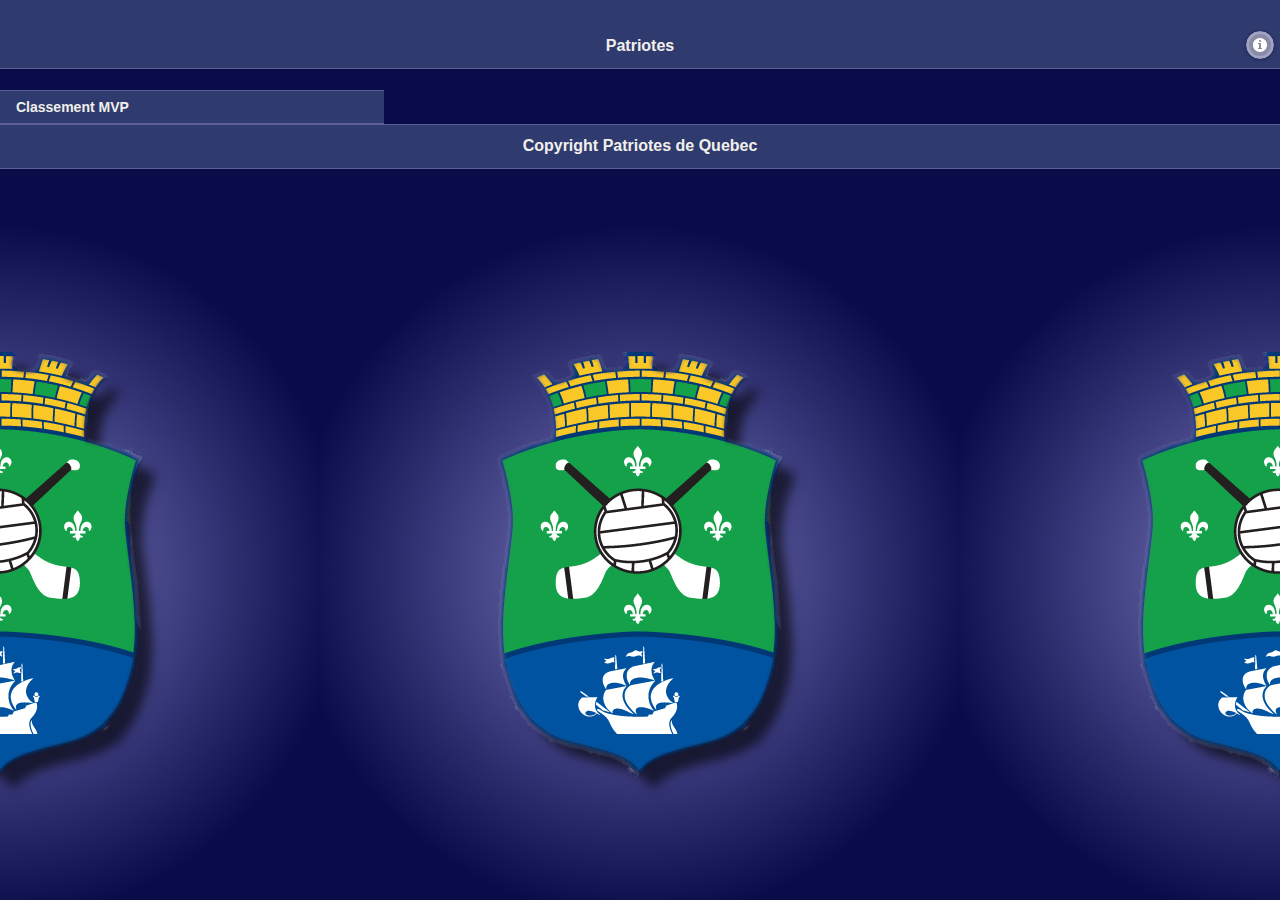
==== www/index.html @ f7f20c1a "ReStart when backing to loader page" ====
<!DOCTYPE html>
<!--
    Copyright (c) 2012-2014 Adobe Systems Incorporated. All rights reserved.

    Licensed to the Apache Software Foundation (ASF) under one
    or more contributor license agreements.  See the NOTICE file
    distributed with this work for additional information
    regarding copyright ownership.  The ASF licenses this file
    to you under the Apache License, Version 2.0 (the
    "License"); you may not use this file except in compliance
    with the License.  You may obtain a copy of the License at

    http://www.apache.org/licenses/LICENSE-2.0

    Unless required by applicable law or agreed to in writing,
    software distributed under the License is distributed on an
    "AS IS" BASIS, WITHOUT WARRANTIES OR CONDITIONS OF ANY
     KIND, either express or implied.  See the License for the
    specific language governing permissions and limitations
    under the License.
-->
<html>
    <head>
        <meta charset="utf-8" />
        <meta name="format-detection" content="telephone=no" />
        <meta name="msapplication-tap-highlight" content="no" />
        <!-- WARNING: for iOS 7, remove the width=device-width and height=device-height attributes. See https://issues.apache.org/jira/browse/CB-4323 -->
        <meta name="viewport" content="user-scalable=no, initial-scale=1, maximum-scale=1, minimum-scale=1, width=device-width, height=device-height" />

      <title>Patriotes de Quebec</title>
        
 <link rel="stylesheet" href="css/themes/PatriotesII.css" />
   <link rel="stylesheet" href="css/themes/jquery.mobile.icons.min.css" />
   <link rel="stylesheet" href="external/JQ/JQM/jquery.mobile.structure-1.4.5.min.css" /> 
   <link rel="stylesheet" type="text/css" href="css/index.css">
    <link rel="stylesheet" type="text/css" href="css/classement.css">

	<script src="external/JQ/jquery-1.11.3.min.js"></script>
	<script src="external/JQ/JQM/jquery.mobile-1.4.5.min.js"></script>

	

	</head>
    
<body>




<!--
<div data-role="page" id="welcome" data-theme="c">
  
  <div data-role="content" class="app">
            <h1 class="welcometitle">Patriotes</h1>
            <div id="deviceready" class="blink">
                <p class="event listening">Chargement</p>
                <p class="event updaterequiered">Mise à jour requise</p>
            </div>
    </div>
  
</div>

-->



<div data-role="page" id="home" data-theme="c">

    <div data-theme="c" data-role="header" data-position="fixed" style="padding-top:25px">
                          
		 <h1>Patriotes</h1>
		<a href="#popupExplain" data-rel="popup" data-role="button" data-icon="info" data-iconpos="notext"  data-theme="c" class="ui-btn-right" style="margin-top:25px" ></a>  	 
		 	
            <div data-role="popup" data-position-to="window" data-shadow="true" data-overlay-theme="a" id="popupExplain">
						<p>Le classement MVP est basé sur les présences aux pratiques et les participations aux matchs et aux tournois tout au long de la saison.<p>
						<p>Les indicateurs <img src="img/rank_up.png"/> et <img src="img/rank_down.png"/> montre le sens de la progression au classement du joueur depuis le dernier match ou la dernière pratique. Le chiffre qui suit, est le nombre de rangs gagnés ou perdus dans le classement. </p>
			</div>    
                          	
	</div>        
  

    <div data-role="content">
    

		<div class="list-wrapper">
 
				<ul data-role="listview" data-theme="c" data-divider-theme="c" id="whatsnext">
				</ul>
  
				<br/>

				<ul data-role="listview" data-divider-theme="c" id="joueur-list" data-count-theme="c">
				   <li data-role="list-divider" >
				   Classement MVP
				   </li> 
				</ul>
		</div>
     
        <div class="dtlstabletpanel" >
         	<div class="dtls-wrapper">
        		
        		<ul data-role="listview"  id="tabletpanel" data-theme="c" class="dtlstablet-lst" data-inset="true">
            	</ul>
       		 
       		 </div>
        
    	</div>
    </div>
    
    
    <div data-theme="c" data-role="footer">
        <h1 id="foot">Copyright Patriotes de Quebec</h1>
    </div>     
    
             
</div>







<div data-role="page" id="headline">
        
    <div data-theme="c" data-role="header" data-position="fixed" style="padding-top:25px">
                          
		 <h1>Patriotes</h1>
		<a href="#home" data-role="button" data-icon="back" data-iconpos="notext" data-theme="c" data-transition="slide" data-direction="reverse" style="margin-top:25px" ></a>  	 
                    
       
    </div>        
    <div data-role="content">
        <ul data-role="listview"  id="joueur-data" data-theme="c">
            
        </ul>
    </div>
</div> 







<div data-role="page" id="event"  data-theme="c">
       
    <div data-theme="c" data-role="header" data-position="fixed" style="padding-top:25px">
                          
		 <h1>Patriotes</h1>
		<a href="#home" data-role="button" data-icon="back" data-iconpos="notext" data-theme="c" data-transition="slide" data-direction="reverse" style="margin-top:25px" ></a>  	 
                
    </div>        
    <div data-role="content">
        <ul data-role="listview"  id="event-data" data-theme="c">
            
        </ul>
        
        <ul data-role="listview"  id="event-players" data-theme="c">
           
        </ul>
    </div>
</div>   


					

        
        <script type="text/javascript" src="cordova.js"></script>
        <script src="js/classement.js" type="text/javascript"></script>
        <script type="text/javascript" src="js/index.js"></script>
		<script type="text/javascript">
            app.initialize();
        </script>
    </body>
</html>
---- www/css/themes/PatriotesII.css ----
/*!
* jQuery Mobile 1.4.5
* Git HEAD hash: 68e55e78b292634d3991c795f06f5e37a512decc <> Date: Fri Oct 31 2014 17:33:30 UTC
* http://jquerymobile.com
*
* Copyright 2010, 2014 jQuery Foundation, Inc. and othercontributors
* Released under the MIT license.
* http://jquery.org/license
*
*/


/* Globals */
/* Font
-----------------------------------------------------------------------------------------------------------*/
html {
	font-size: 100%;
}
body,
input,
select,
textarea,
button,
.ui-btn {
	font-size: 1em;
	line-height: 1.3;
	   font-family: sans-serif /*{global-font-family}*/;
}
legend,
.ui-input-text input,
.ui-input-search input {
	color: inherit;
	text-shadow: inherit;
}
/* Form labels (overrides font-weight bold in bars, and mini font-size) */
.ui-mobile label,
div.ui-controlgroup-label {
	font-weight: normal;
	font-size: 16px;
}
/* Separators
-----------------------------------------------------------------------------------------------------------*/
/* Field contain separator (< 28em) */
.ui-field-contain {
	border-bottom-color: #828282;
	border-bottom-color: rgba(0,0,0,.15);
	border-bottom-width: 1px;
	border-bottom-style: solid;
}
/* Table opt-in classes: strokes between each row, and alternating row stripes */
/* Classes table-stroke and table-stripe are deprecated in 1.4. */
.table-stroke thead th,
.table-stripe thead th,
.table-stripe tbody tr:last-child {
	border-bottom: 1px solid #d6d6d6; /* non-RGBA fallback */
	border-bottom: 1px solid rgba(0,0,0,.1);
}
.table-stroke tbody th,
.table-stroke tbody td {
	border-bottom: 1px solid #e6e6e6; /* non-RGBA fallback  */
	border-bottom: 1px solid rgba(0,0,0,.05);
}
.table-stripe.table-stroke tbody tr:last-child th,
.table-stripe.table-stroke tbody tr:last-child td {
	border-bottom: 0;
}
.table-stripe tbody tr:nth-child(odd) td,
.table-stripe tbody tr:nth-child(odd) th {
	background-color: #eeeeee; /* non-RGBA fallback  */
	background-color: rgba(0,0,0,.04);
}
/* Buttons
-----------------------------------------------------------------------------------------------------------*/
.ui-btn,
label.ui-btn {
	font-weight: bold;
	border-width: 1px;
	border-style: solid;
}
.ui-btn {
	text-decoration: none !important;
}
.ui-btn-active {
	cursor: pointer;
}
/* Corner rounding
-----------------------------------------------------------------------------------------------------------*/
/* Class ui-btn-corner-all deprecated in 1.4 */
.ui-corner-all {
	-webkit-border-radius: .6em /*{global-radii-blocks}*/;
	border-radius: .6em /*{global-radii-blocks}*/;
}
/* Buttons */
.ui-btn-corner-all,
.ui-btn.ui-corner-all,
/* Slider track */
.ui-slider-track.ui-corner-all,
/* Flipswitch */
.ui-flipswitch.ui-corner-all,
/* Count bubble */
.ui-li-count {
	-webkit-border-radius: 1.9em /*{global-radii-buttons}*/;
	border-radius: 1.9em /*{global-radii-buttons}*/;
}
/* Icon-only buttons */
.ui-btn-icon-notext.ui-btn-corner-all,
.ui-btn-icon-notext.ui-corner-all {
	-webkit-border-radius: 1em;
	border-radius: 1em;
}
/* Radius clip workaround for cleaning up corner trapping */
.ui-btn-corner-all,
.ui-corner-all {
	-webkit-background-clip: padding;
	background-clip: padding-box;
}
/* Popup arrow */
.ui-popup.ui-corner-all > .ui-popup-arrow-guide {
	left: .6em /*{global-radii-blocks}*/;
	right: .6em /*{global-radii-blocks}*/;
	top: .6em /*{global-radii-blocks}*/;
	bottom: .6em /*{global-radii-blocks}*/;
}
/* Shadow
-----------------------------------------------------------------------------------------------------------*/
.ui-shadow {
	-webkit-box-shadow: 0 1px 3px /*{global-box-shadow-size}*/ rgba(0,0,0,.2) /*{global-box-shadow-color}*/;
	-moz-box-shadow: 0 1px 3px /*{global-box-shadow-size}*/ rgba(0,0,0,.2) /*{global-box-shadow-color}*/;
	box-shadow: 0 1px 3px /*{global-box-shadow-size}*/ rgba(0,0,0,.2) /*{global-box-shadow-color}*/;
}
.ui-shadow-inset {
	-webkit-box-shadow: inset 0 1px 3px /*{global-box-shadow-size}*/ rgba(0,0,0,.2) /*{global-box-shadow-color}*/;
	-moz-box-shadow: inset 0 1px 3px /*{global-box-shadow-size}*/ rgba(0,0,0,.2) /*{global-box-shadow-color}*/;
	box-shadow: inset 0 1px 3px /*{global-box-shadow-size}*/ rgba(0,0,0,.2) /*{global-box-shadow-color}*/;
}
.ui-overlay-shadow {
	-webkit-box-shadow: 0 0 12px 		rgba(0,0,0,.6);
	-moz-box-shadow: 0 0 12px 			rgba(0,0,0,.6);
	box-shadow: 0 0 12px 				rgba(0,0,0,.6);
}
/* Icons
-----------------------------------------------------------------------------------------------------------*/
.ui-btn-icon-left:after,
.ui-btn-icon-right:after,
.ui-btn-icon-top:after,
.ui-btn-icon-bottom:after,
.ui-btn-icon-notext:after {
	background-color: #000000 /*{global-icon-color}*/;
	background-color: rgba(0,0,0,0.15) /*{global-icon-disc}*/;
	background-position: center center;
	background-repeat: no-repeat;
	-webkit-border-radius: 1em;
	border-radius: 1em;
}
/* Alt icons */
.ui-alt-icon.ui-btn:after,
.ui-alt-icon .ui-btn:after,
html .ui-alt-icon.ui-checkbox-off:after,
html .ui-alt-icon.ui-radio-off:after,
html .ui-alt-icon .ui-checkbox-off:after,
html .ui-alt-icon .ui-radio-off:after {
	background-color: #000000 /*{global-icon-color}*/;
	background-color: rgba(0,0,0,0.15) /*{global-icon-disc}*/;
}
/* No disc */
.ui-nodisc-icon.ui-btn:after,
.ui-nodisc-icon .ui-btn:after {
	background-color: transparent;
}
/* Icon shadow */
.ui-shadow-icon.ui-btn:after,
.ui-shadow-icon .ui-btn:after {
	-webkit-box-shadow: 0 1px 0 rgba(255,255,255,.4) /*{global-icon-shadow}*/;
	-moz-box-shadow: 0 1px 0 rgba(255,255,255,.4) /*{global-icon-shadow}*/;
	box-shadow: 0 1px 0 rgba(255,255,255,.4) /*{global-icon-shadow}*/;
}
/* Checkbox and radio */
.ui-btn.ui-checkbox-off:after,
.ui-btn.ui-checkbox-on:after,
.ui-btn.ui-radio-off:after,
.ui-btn.ui-radio-on:after {
	display: block;
	width: 18px;
	height: 18px;
	margin: -9px 2px 0 2px;
}
.ui-checkbox-off:after,
.ui-btn.ui-radio-off:after {
	filter: Alpha(Opacity=30);
	opacity: .3;
}
.ui-btn.ui-checkbox-off:after,
.ui-btn.ui-checkbox-on:after {
	-webkit-border-radius: .1875em;
	border-radius: .1875em;
}
.ui-btn.ui-checkbox-off:after {
	background-color: #666;
	background-color: rgba(0,0,0,.3);
}
.ui-radio .ui-btn.ui-radio-on:after {
	background-image: none;
	background-color: #fff;
	width: 8px;
	height: 8px;
	border-width: 5px;
	border-style: solid; 
}
.ui-alt-icon.ui-btn.ui-radio-on:after,
.ui-alt-icon .ui-btn.ui-radio-on:after {
	background-color: #000;
}
/* Loader */
.ui-icon-loading {
	background: url("images/ajax-loader.gif");
	background-size: 2.875em 2.875em;
}
/* Swatches */
/* A
-----------------------------------------------------------------------------------------------------------*/
/* Bar: Toolbars, dividers, slider track */
.ui-bar-a,
.ui-page-theme-a .ui-bar-inherit,
html .ui-bar-a .ui-bar-inherit,
html .ui-body-a .ui-bar-inherit,
html body .ui-group-theme-a .ui-bar-inherit {
	background-color: #0a0b49 /*{a-bar-background-color}*/;
	border-color: #7979bf /*{a-bar-border}*/;
	color: #ffffff /*{a-bar-color}*/;
	text-shadow: 0 /*{a-bar-shadow-x}*/ 0px /*{a-bar-shadow-y}*/ 0 /*{a-bar-shadow-radius}*/ #444444 /*{a-bar-shadow-color}*/;
	font-weight: bold;
}
.ui-bar-a {
	border-width: 1px;
	border-style: solid;
}
/* Page and overlay */
.ui-overlay-a,
.ui-page-theme-a,
.ui-page-theme-a .ui-panel-wrapper {
	background-color: #e9e9e9 /*{a-page-background-color}*/;
	border-color: #dddddd /*{a-page-border}*/;
	color: #ffffff /*{a-page-color}*/;
	text-shadow: 0 /*{a-page-shadow-x}*/ 1px /*{a-page-shadow-y}*/ 0 /*{a-page-shadow-radius}*/ #444444 /*{a-page-shadow-color}*/;
}
/* Body: Read-only lists, text inputs, collapsible content */
.ui-body-a,
.ui-page-theme-a .ui-body-inherit,
html .ui-bar-a .ui-body-inherit,
html .ui-body-a .ui-body-inherit,
html body .ui-group-theme-a .ui-body-inherit,
html .ui-panel-page-container-a {
	background-color: #ffffff /*{a-body-background-color}*/;
	border-color: #dddddd /*{a-body-border}*/;
	color: #333333 /*{a-body-color}*/;
	text-shadow: 0 /*{a-body-shadow-x}*/ 1px /*{a-body-shadow-y}*/ 0 /*{a-body-shadow-radius}*/ #f3f3f3 /*{a-body-shadow-color}*/;
}
.ui-body-a {
	border-width: 1px;
	border-style: solid;
}
/* Links */
.ui-page-theme-a a,
html .ui-bar-a a,
html .ui-body-a a,
html body .ui-group-theme-a a {
	color: #3774f8 /*{a-link-color}*/;
	font-weight: bold;
}
.ui-page-theme-a a:visited,
html .ui-bar-a a:visited,
html .ui-body-a a:visited,
html body .ui-group-theme-a a:visited {
    color: #234ba1 /*{a-link-visited}*/;
}
.ui-page-theme-a a:hover,
html .ui-bar-a a:hover,
html .ui-body-a a:hover,
html body .ui-group-theme-a a:hover {
	color: #3f85FF /*{a-link-hover}*/;
}
.ui-page-theme-a a:active,
html .ui-bar-a a:active,
html .ui-body-a a:active,
html body .ui-group-theme-a a:active {
	color: #3774f8 /*{a-link-active}*/;
}
/* Button up */
.ui-page-theme-a .ui-btn,
html .ui-bar-a .ui-btn,
html .ui-body-a .ui-btn,
html body .ui-group-theme-a .ui-btn,
html head + body .ui-btn.ui-btn-a,
/* Button visited */
.ui-page-theme-a .ui-btn:visited,
html .ui-bar-a .ui-btn:visited,
html .ui-body-a .ui-btn:visited,
html body .ui-group-theme-a .ui-btn:visited,
html head + body .ui-btn.ui-btn-a:visited {
	background-color: #f6f6f6 /*{a-bup-background-color}*/;
	border-color: #dddddd /*{a-bup-border}*/;
	color: #333333 /*{a-bup-color}*/;
	text-shadow: 0 /*{a-bup-shadow-x}*/ 1px /*{a-bup-shadow-y}*/ 0 /*{a-bup-shadow-radius}*/ #f3f3f3 /*{a-bup-shadow-color}*/;
}
/* Button hover */
.ui-page-theme-a .ui-btn:hover,
html .ui-bar-a .ui-btn:hover,
html .ui-body-a .ui-btn:hover,
html body .ui-group-theme-a .ui-btn:hover,
html head + body .ui-btn.ui-btn-a:hover {
	background-color: #ededed /*{a-bhover-background-color}*/;
	border-color: #dddddd /*{a-bhover-border}*/;
	color: #333333 /*{a-bhover-color}*/;
	text-shadow: 0 /*{a-bhover-shadow-x}*/ 1px /*{a-bhover-shadow-y}*/ 0 /*{a-bhover-shadow-radius}*/ #f3f3f3 /*{a-bhover-shadow-color}*/;
}
/* Button down */
.ui-page-theme-a .ui-btn:active,
html .ui-bar-a .ui-btn:active,
html .ui-body-a .ui-btn:active,
html body .ui-group-theme-a .ui-btn:active,
html head + body .ui-btn.ui-btn-a:active {
	background-color: #e8e8e8 /*{a-bdown-background-color}*/;
	border-color: #dddddd /*{a-bdown-border}*/;
	color: #333333 /*{a-bdown-color}*/;
	text-shadow: 0 /*{a-bdown-shadow-x}*/ 1px /*{a-bdown-shadow-y}*/ 0 /*{a-bdown-shadow-radius}*/ #f3f3f3 /*{a-bdown-shadow-color}*/;
}
/* Active button */
.ui-page-theme-a .ui-btn.ui-btn-active,
html .ui-bar-a .ui-btn.ui-btn-active,
html .ui-body-a .ui-btn.ui-btn-active,
html body .ui-group-theme-a .ui-btn.ui-btn-active,
html head + body .ui-btn.ui-btn-a.ui-btn-active,
/* Active checkbox icon */
.ui-page-theme-a .ui-checkbox-on:after,
html .ui-bar-a .ui-checkbox-on:after,
html .ui-body-a .ui-checkbox-on:after,
html body .ui-group-theme-a .ui-checkbox-on:after,
.ui-btn.ui-checkbox-on.ui-btn-a:after,
/* Active flipswitch background */
.ui-page-theme-a .ui-flipswitch-active,
html .ui-bar-a .ui-flipswitch-active,
html .ui-body-a .ui-flipswitch-active,
html body .ui-group-theme-a .ui-flipswitch-active,
html body .ui-flipswitch.ui-bar-a.ui-flipswitch-active,
/* Active slider track */
.ui-page-theme-a .ui-slider-track .ui-btn-active,
html .ui-bar-a .ui-slider-track .ui-btn-active,
html .ui-body-a .ui-slider-track .ui-btn-active,
html body .ui-group-theme-a .ui-slider-track .ui-btn-active,
html body div.ui-slider-track.ui-body-a .ui-btn-active {
	background-color: #009245 /*{a-active-background-color}*/;
	border-color: #54cc60 /*{a-active-border}*/;
	color: #ffffff /*{a-active-color}*/;
	text-shadow: 0 /*{a-active-shadow-x}*/ 1px /*{a-active-shadow-y}*/ 0 /*{a-active-shadow-radius}*/ #444444 /*{a-active-shadow-color}*/;
}
/* Active radio button icon */
.ui-page-theme-a .ui-radio-on:after,
html .ui-bar-a .ui-radio-on:after,
html .ui-body-a .ui-radio-on:after,
html body .ui-group-theme-a .ui-radio-on:after,
.ui-btn.ui-radio-on.ui-btn-a:after {
	border-color: #009245 /*{a-active-background-color}*/;
}
/* Focus */
.ui-page-theme-a .ui-btn:focus,
html .ui-bar-a .ui-btn:focus,
html .ui-body-a .ui-btn:focus,
html body .ui-group-theme-a .ui-btn:focus,
html head + body .ui-btn.ui-btn-a:focus,
/* Focus buttons and text inputs with div wrap */
.ui-page-theme-a .ui-focus,
html .ui-bar-a .ui-focus,
html .ui-body-a .ui-focus,
html body .ui-group-theme-a .ui-focus,
html head + body .ui-btn-a.ui-focus,
html head + body .ui-body-a.ui-focus {
	-webkit-box-shadow: 0 0 12px #009245 /*{a-active-background-color}*/;
	-moz-box-shadow: 0 0 12px #009245 /*{a-active-background-color}*/;
	box-shadow: 0 0 12px #009245 /*{a-active-background-color}*/;
}
/* B
-----------------------------------------------------------------------------------------------------------*/
/* Bar: Toolbars, dividers, slider track */
.ui-bar-b,
.ui-page-theme-b .ui-bar-inherit,
html .ui-bar-b .ui-bar-inherit,
html .ui-body-b .ui-bar-inherit,
html body .ui-group-theme-b .ui-bar-inherit {
	background-color: #dbba75 /*{b-bar-background-color}*/;
	border-color: #ba964a /*{b-bar-border}*/;
	color: #8e6a1f /*{b-bar-color}*/;
	text-shadow: 0 /*{b-bar-shadow-x}*/ 0px /*{b-bar-shadow-y}*/ 0 /*{b-bar-shadow-radius}*/ #444444 /*{b-bar-shadow-color}*/;
	font-weight: bold;
}
.ui-bar-b {
	border-width: 1px;
	border-style: solid;
}
/* Page and overlay */
.ui-overlay-b,
.ui-page-theme-b,
.ui-page-theme-b .ui-panel-wrapper {
	background-color: #e9e9e9 /*{b-page-background-color}*/;
	border-color: #dddddd /*{b-page-border}*/;
	color: #ffffff /*{b-page-color}*/;
	text-shadow: 0 /*{b-page-shadow-x}*/ 0px /*{b-page-shadow-y}*/ 0 /*{b-page-shadow-radius}*/ #444444 /*{b-page-shadow-color}*/;
}
/* Body: Read-only lists, text inputs, collapsible content */
.ui-body-b,
.ui-page-theme-b .ui-body-inherit,
html .ui-bar-b .ui-body-inherit,
html .ui-body-b .ui-body-inherit,
html body .ui-group-theme-b .ui-body-inherit,
html .ui-panel-page-container-b {
	background-color: #ffffff /*{b-body-background-color}*/;
	border-color: #dddddd /*{b-body-border}*/;
	color: #333333 /*{b-body-color}*/;
	text-shadow: 0 /*{b-body-shadow-x}*/ 0px /*{b-body-shadow-y}*/ 0 /*{b-body-shadow-radius}*/ #f3f3f3 /*{b-body-shadow-color}*/;
}
.ui-body-b {
	border-width: 1px;
	border-style: solid;
}
/* Links */
.ui-page-theme-b a,
html .ui-bar-b a,
html .ui-body-b a,
html body .ui-group-theme-b a {
	color: #3774f8 /*{b-link-color}*/;
	font-weight: bold;
}
.ui-page-theme-b a:visited,
html .ui-bar-b a:visited,
html .ui-body-b a:visited,
html body .ui-group-theme-b a:visited {
    color: #234ba1 /*{b-link-visited}*/;
}
.ui-page-theme-b a:hover,
html .ui-bar-b a:hover,
html .ui-body-b a:hover,
html body .ui-group-theme-b a:hover {
	color: #3f85FF /*{b-link-hover}*/;
}
.ui-page-theme-b a:active,
html .ui-bar-b a:active,
html .ui-body-b a:active,
html body .ui-group-theme-b a:active {
	color: #3774f8 /*{b-link-active}*/;
}
/* Button up */
.ui-page-theme-b .ui-btn,
html .ui-bar-b .ui-btn,
html .ui-body-b .ui-btn,
html body .ui-group-theme-b .ui-btn,
html head + body .ui-btn.ui-btn-b,
/* Button visited */
.ui-page-theme-b .ui-btn:visited,
html .ui-bar-b .ui-btn:visited,
html .ui-body-b .ui-btn:visited,
html body .ui-group-theme-b .ui-btn:visited,
html head + body .ui-btn.ui-btn-b:visited {
	background-color: #eedfbf /*{b-bup-background-color}*/;
	border-color: #655024 /*{b-bup-border}*/;
	color: #333333 /*{b-bup-color}*/;
	text-shadow: 0 /*{b-bup-shadow-x}*/ 0px /*{b-bup-shadow-y}*/ 0 /*{b-bup-shadow-radius}*/ #f3f3f3 /*{b-bup-shadow-color}*/;
}
/* Button hover */
.ui-page-theme-b .ui-btn:hover,
html .ui-bar-b .ui-btn:hover,
html .ui-body-b .ui-btn:hover,
html body .ui-group-theme-b .ui-btn:hover,
html head + body .ui-btn.ui-btn-b:hover {
	background-color: #c99831 /*{b-bhover-background-color}*/;
	border-color: #655024 /*{b-bhover-border}*/;
	color: #333333 /*{b-bhover-color}*/;
	text-shadow: 0 /*{b-bhover-shadow-x}*/ 0px /*{b-bhover-shadow-y}*/ 0 /*{b-bhover-shadow-radius}*/ #f3f3f3 /*{b-bhover-shadow-color}*/;
}
/* Button down */
.ui-page-theme-b .ui-btn:active,
html .ui-bar-b .ui-btn:active,
html .ui-body-b .ui-btn:active,
html body .ui-group-theme-b .ui-btn:active,
html head + body .ui-btn.ui-btn-b:active {
	background-color: #dbba75 /*{b-bdown-background-color}*/;
	border-color: #655024 /*{b-bdown-border}*/;
	color: #333333 /*{b-bdown-color}*/;
	text-shadow: 0 /*{b-bdown-shadow-x}*/ 0px /*{b-bdown-shadow-y}*/ 0 /*{b-bdown-shadow-radius}*/ #f3f3f3 /*{b-bdown-shadow-color}*/;
}
/* Active button */
.ui-page-theme-b .ui-btn.ui-btn-active,
html .ui-bar-b .ui-btn.ui-btn-active,
html .ui-body-b .ui-btn.ui-btn-active,
html body .ui-group-theme-b .ui-btn.ui-btn-active,
html head + body .ui-btn.ui-btn-b.ui-btn-active,
/* Active checkbox icon */
.ui-page-theme-b .ui-checkbox-on:after,
html .ui-bar-b .ui-checkbox-on:after,
html .ui-body-b .ui-checkbox-on:after,
html body .ui-group-theme-b .ui-checkbox-on:after,
.ui-btn.ui-checkbox-on.ui-btn-b:after,
/* Active flipswitch background */
.ui-page-theme-b .ui-flipswitch-active,
html .ui-bar-b .ui-flipswitch-active,
html .ui-body-b .ui-flipswitch-active,
html body .ui-group-theme-b .ui-flipswitch-active,
html body .ui-flipswitch.ui-bar-b.ui-flipswitch-active,
/* Active slider track */
.ui-page-theme-b .ui-slider-track .ui-btn-active,
html .ui-bar-b .ui-slider-track .ui-btn-active,
html .ui-body-b .ui-slider-track .ui-btn-active,
html body .ui-group-theme-b .ui-slider-track .ui-btn-active,
html body div.ui-slider-track.ui-body-b .ui-btn-active {
	background-color: #dbba75 /*{b-active-background-color}*/;
	border-color: #655024 /*{b-active-border}*/;
	color: #ffffff /*{b-active-color}*/;
	text-shadow: 0 /*{b-active-shadow-x}*/ 0px /*{b-active-shadow-y}*/ 0 /*{b-active-shadow-radius}*/ #444444 /*{b-active-shadow-color}*/;
}
/* Active radio button icon */
.ui-page-theme-b .ui-radio-on:after,
html .ui-bar-b .ui-radio-on:after,
html .ui-body-b .ui-radio-on:after,
html body .ui-group-theme-b .ui-radio-on:after,
.ui-btn.ui-radio-on.ui-btn-b:after {
	border-color: #dbba75 /*{b-active-background-color}*/;
}
/* Focus */
.ui-page-theme-b .ui-btn:focus,
html .ui-bar-b .ui-btn:focus,
html .ui-body-b .ui-btn:focus,
html body .ui-group-theme-b .ui-btn:focus,
html head + body .ui-btn.ui-btn-b:focus,
/* Focus buttons and text inputs with div wrap */
.ui-page-theme-b .ui-focus,
html .ui-bar-b .ui-focus,
html .ui-body-b .ui-focus,
html body .ui-group-theme-b .ui-focus,
html head + body .ui-btn-b.ui-focus,
html head + body .ui-body-b.ui-focus {
	-webkit-box-shadow: 0 0 12px #dbba75 /*{b-active-background-color}*/;
	-moz-box-shadow: 0 0 12px #dbba75 /*{b-active-background-color}*/;
	box-shadow: 0 0 12px #dbba75 /*{b-active-background-color}*/;
}


/* C
-----------------------------------------------------------------------------------------------------------*/
/* Bar: Toolbars, dividers, slider track */
.ui-bar-c,
.ui-page-theme-c .ui-bar-inherit,
html .ui-bar-c .ui-bar-inherit,
html .ui-body-c .ui-bar-inherit,
html body .ui-group-theme-c .ui-bar-inherit {
	background-color: #2f3b6f /*{c-bar-background-color}*/;
	border-color: #5d5f98 /*{c-bar-border}*/;
	color: #efeff1 /*{c-bar-color}*/;
	text-shadow: 0 /*{c-bar-shadow-x}*/ 0px /*{c-bar-shadow-y}*/ 0 /*{c-bar-shadow-radius}*/ #444444 /*{c-bar-shadow-color}*/;
	font-weight: bold;
}
.ui-bar-c {
	border-width: 1px;
	border-style: solid;
}
/* Page and overlay */
.ui-overlay-c,
.ui-page-theme-c,
.ui-page-theme-c .ui-panel-wrapper {
	background-color: #e9e9e9 /*{c-page-background-color}*/;
	border-color: #dddddd /*{c-page-border}*/;
	color: #ffffff /*{c-page-color}*/;
	text-shadow: 0 /*{c-page-shadow-x}*/ 0px /*{c-page-shadow-y}*/ 0 /*{c-page-shadow-radius}*/ #444444 /*{c-page-shadow-color}*/;
}
/* Body: Read-only lists, text inputs, collapsible content */
.ui-body-c,
.ui-page-theme-c .ui-body-inherit,
html .ui-bar-c .ui-body-inherit,
html .ui-body-c .ui-body-inherit,
html body .ui-group-theme-c .ui-body-inherit,
html .ui-panel-page-container-c {
	background-color: #ffffff /*{c-body-background-color}*/;
	border-color: #dddddd /*{c-body-border}*/;
	color: #333333 /*{c-body-color}*/;
	text-shadow: 0 /*{c-body-shadow-x}*/ 0px /*{c-body-shadow-y}*/ 0 /*{c-body-shadow-radius}*/ #f3f3f3 /*{c-body-shadow-color}*/;
}
.ui-body-c {
	border-width: 1px;
	border-style: solid;
}
/* Links */
.ui-page-theme-c a,
html .ui-bar-c a,
html .ui-body-c a,
html body .ui-group-theme-c a {
	color: #3774f8 /*{c-link-color}*/;
	font-weight: bold;
}
.ui-page-theme-c a:visited,
html .ui-bar-c a:visited,
html .ui-body-c a:visited,
html body .ui-group-theme-c a:visited {
    color: #234ba1 /*{c-link-visited}*/;
}
.ui-page-theme-c a:hover,
html .ui-bar-c a:hover,
html .ui-body-c a:hover,
html body .ui-group-theme-c a:hover {
	color: #3f85FF /*{c-link-hover}*/;
}
.ui-page-theme-c a:active,
html .ui-bar-c a:active,
html .ui-body-c a:active,
html body .ui-group-theme-c a:active {
	color: #3774f8 /*{c-link-active}*/;
}
/* Button up */
.ui-page-theme-c .ui-btn,
html .ui-bar-c .ui-btn,
html .ui-body-c .ui-btn,
html body .ui-group-theme-c .ui-btn,
html head + body .ui-btn.ui-btn-c,
/* Button visited */
.ui-page-theme-c .ui-btn:visited,
html .ui-bar-c .ui-btn:visited,
html .ui-body-c .ui-btn:visited,
html body .ui-group-theme-c .ui-btn:visited,
html head + body .ui-btn.ui-btn-c:visited {
	background-color: #a2a3c3 /*{c-bup-background-color}*/;
	border-color: #242d65 /*{c-bup-border}*/;
	color: #333333 /*{c-bup-color}*/;
	text-shadow: 0 /*{c-bup-shadow-x}*/ 0px /*{c-bup-shadow-y}*/ 0 /*{c-bup-shadow-radius}*/ #f3f3f3 /*{c-bup-shadow-color}*/;
}
/* Button hover */
.ui-page-theme-c .ui-btn:hover,
html .ui-bar-c .ui-btn:hover,
html .ui-body-c .ui-btn:hover,
html body .ui-group-theme-c .ui-btn:hover,
html head + body .ui-btn.ui-btn-c:hover {
	background-color: #2ed137 /*{c-bhover-background-color}*/;
	border-color: #242d65 /*{c-bhover-border}*/;
	color: #333333 /*{c-bhover-color}*/;
	text-shadow: 0 /*{c-bhover-shadow-x}*/ 0px /*{c-bhover-shadow-y}*/ 0 /*{c-bhover-shadow-radius}*/ #f3f3f3 /*{c-bhover-shadow-color}*/;
}
/* Button down */
.ui-page-theme-c .ui-btn:active,
html .ui-bar-c .ui-btn:active,
html .ui-body-c .ui-btn:active,
html body .ui-group-theme-c .ui-btn:active,
html head + body .ui-btn.ui-btn-c:active {
	background-color: #2ed137 /*{c-bdown-background-color}*/;
	border-color: #242d65 /*{c-bdown-border}*/;
	color: #333333 /*{c-bdown-color}*/;
	text-shadow: 0 /*{c-bdown-shadow-x}*/ 0px /*{c-bdown-shadow-y}*/ 0 /*{c-bdown-shadow-radius}*/ #f3f3f3 /*{c-bdown-shadow-color}*/;
}
/* Active button */
.ui-page-theme-c .ui-btn.ui-btn-active,
html .ui-bar-c .ui-btn.ui-btn-active,
html .ui-body-c .ui-btn.ui-btn-active,
html body .ui-group-theme-c .ui-btn.ui-btn-active,
html head + body .ui-btn.ui-btn-c.ui-btn-active,
/* Active checkbox icon */
.ui-page-theme-c .ui-checkbox-on:after,
html .ui-bar-c .ui-checkbox-on:after,
html .ui-body-c .ui-checkbox-on:after,
html body .ui-group-theme-c .ui-checkbox-on:after,
.ui-btn.ui-checkbox-on.ui-btn-c:after,
/* Active flipswitch background */
.ui-page-theme-c .ui-flipswitch-active,
html .ui-bar-c .ui-flipswitch-active,
html .ui-body-c .ui-flipswitch-active,
html body .ui-group-theme-c .ui-flipswitch-active,
html body .ui-flipswitch.ui-bar-c.ui-flipswitch-active,
/* Active slider track */
.ui-page-theme-c .ui-slider-track .ui-btn-active,
html .ui-bar-c .ui-slider-track .ui-btn-active,
html .ui-body-c .ui-slider-track .ui-btn-active,
html body .ui-group-theme-c .ui-slider-track .ui-btn-active,
html body div.ui-slider-track.ui-body-c .ui-btn-active {
	background-color: #636492 /*{c-active-background-color}*/;
	border-color: #242d65 /*{c-active-border}*/;
	color: #ffffff /*{c-active-color}*/;
	text-shadow: 0 /*{c-active-shadow-x}*/ 0px /*{c-active-shadow-y}*/ 0 /*{c-active-shadow-radius}*/ #444444 /*{c-active-shadow-color}*/;
}
/* Active radio button icon */
.ui-page-theme-c .ui-radio-on:after,
html .ui-bar-c .ui-radio-on:after,
html .ui-body-c .ui-radio-on:after,
html body .ui-group-theme-c .ui-radio-on:after,
.ui-btn.ui-radio-on.ui-btn-c:after {
	border-color: #636492 /*{c-active-background-color}*/;
}
/* Focus */
.ui-page-theme-c .ui-btn:focus,
html .ui-bar-c .ui-btn:focus,
html .ui-body-c .ui-btn:focus,
html body .ui-group-theme-c .ui-btn:focus,
html head + body .ui-btn.ui-btn-c:focus,
/* Focus buttons and text inputs with div wrap */
.ui-page-theme-c .ui-focus,
html .ui-bar-c .ui-focus,
html .ui-body-c .ui-focus,
html body .ui-group-theme-c .ui-focus,
html head + body .ui-btn-c.ui-focus,
html head + body .ui-body-c.ui-focus {
	-webkit-box-shadow: 0 0 12px #636492 /*{c-active-background-color}*/;
	-moz-box-shadow: 0 0 12px #636492 /*{c-active-background-color}*/;
	box-shadow: 0 0 12px #636492 /*{c-active-background-color}*/;
}




/* Structure */
/* Disabled
-----------------------------------------------------------------------------------------------------------*/
/* Class ui-disabled deprecated in 1.4. :disabled not supported by IE8 so we use [disabled] */
.ui-disabled,
.ui-state-disabled,
button[disabled],
.ui-select .ui-btn.ui-state-disabled {
	filter: Alpha(Opacity=30);
	opacity: .3;
	cursor: default !important;
	pointer-events: none;
}
/* Focus state outline
-----------------------------------------------------------------------------------------------------------*/
.ui-btn:focus,
.ui-btn.ui-focus {
	outline: 0;
}
/* Unset box-shadow in browsers that don't do it right */
.ui-noboxshadow .ui-shadow,
.ui-noboxshadow .ui-shadow-inset,
.ui-noboxshadow .ui-overlay-shadow,
.ui-noboxshadow .ui-shadow-icon.ui-btn:after,
.ui-noboxshadow .ui-shadow-icon .ui-btn:after,
.ui-noboxshadow .ui-focus,
.ui-noboxshadow .ui-btn:focus,
.ui-noboxshadow  input:focus,
.ui-noboxshadow .ui-panel {
	-webkit-box-shadow: none !important;
	-moz-box-shadow: none !important;
	box-shadow: none !important;
}
.ui-noboxshadow .ui-btn:focus,
.ui-noboxshadow .ui-focus {
	outline-width: 1px;
	outline-style: auto;
}
---- www/css/index.css ----
/*
 * Licensed to the Apache Software Foundation (ASF) under one
 * or more contributor license agreements.  See the NOTICE file
 * distributed with this work for additional information
 * regarding copyright ownership.  The ASF licenses this file
 * to you under the Apache License, Version 2.0 (the
 * "License"); you may not use this file except in compliance
 * with the License.  You may obtain a copy of the License at
 *
 * http://www.apache.org/licenses/LICENSE-2.0
 *
 * Unless required by applicable law or agreed to in writing,
 * software distributed under the License is distributed on an
 * "AS IS" BASIS, WITHOUT WARRANTIES OR CONDITIONS OF ANY
 * KIND, either express or implied.  See the License for the
 * specific language governing permissions and limitations
 * under the License.
 */
* {
    -webkit-tap-highlight-color: rgba(0,0,0,0); /* make transparent link selection, adjust last value opacity 0 to 1.0 */
}

body {
    -webkit-touch-callout: none;                /* prevent callout to copy image, etc when tap to hold */
    -webkit-text-size-adjust: none;             /* prevent webkit from resizing text to fit */
    -webkit-user-select: none;                  /* prevent copy paste, to allow, change 'none' to 'text' */

	background:url(../img/splash640x1136.png) no-repeat center top; 

}

/* Portrait layout (default) */
.app {
	

    position:absolute;             /* position in the center of the screen */
    left:50%;
    top:50%;
    height:50px;                   /* text area height */
    width:225px;                   /* text area width */
    text-align:center;
    padding:180px 0px 0px 0px;     /* image height is 200px (bottom 20px are overlapped with text) */
    margin:-115px 0px 0px -112px;  /* offset vertical: half of image height and text area height */
                                   /* offset horizontal: half of text area width */
}

/* Landscape layout (with min-width) */
@media screen and (min-aspect-ratio: 1/1) and (min-width:400px) {
    .app {
        background-position:left center;
        padding:75px 0px 75px 170px;  /* padding-top + padding-bottom + text area = image height */
        margin:-90px 0px 0px -198px;  /* offset vertical: half of image height */
                                      /* offset horizontal: half of image width and text area width */
    }
}

h1.welcometitle {
    font-family:'HelveticaNeue-Light', 'HelveticaNeue', Helvetica, Arial, sans-serif;
	text-transform:uppercase;

    font-size:24px;
    font-weight:normal;
    margin:0px;
    overflow:visible;
    padding:0px;
    text-align:center;
}

.event {
	font-family:'HelveticaNeue-Light', 'HelveticaNeue', Helvetica, Arial, sans-serif;

    text-transform:uppercase;
    border-radius:4px;
    -webkit-border-radius:4px;
    color:#FFFFFF;
    font-size:12px;
    margin:0px 30px;
    padding:2px 0px;
}

.event.listening {
    background-color:#333333;
    display:block;
}


.updaterequiered {
    background-color:#944B6A;
    display:none;
}

@keyframes fade {
    from { opacity: 1.0; }
    50% { opacity: 0.4; }
    to { opacity: 1.0; }
}
 
@-webkit-keyframes fade {
    from { opacity: 1.0; }
    50% { opacity: 0.4; }
    to { opacity: 1.0; }
}
 
.blink {
    animation:fade 3000ms infinite;
    -webkit-animation:fade 3000ms infinite;
}
---- www/css/classement.css ----
.ui-page {
background: -webkit-linear-gradient(left top, #0a0b49 , #7979bf); /* For Safari 5.1 to 6.0 */
background: -o-linear-gradient(bottom right, #0a0b49, #7979bf); /* For Opera 11.1 to 12.0 */
background: -moz-linear-gradient(bottom right, #0a0b49, #7979bf); /* For Firefox 3.6 to 15 */
background: linear-gradient(to bottom right, #0a0b49 , #7979bf); /* Standard syntax */
background:url(../img/splash640x1136.png) repeat center top; 
}


.ui-content {

padding: 0 !important;

}
 
.ui-listview {
    margin: 0 !important;
}
 
.list-wrapper, .list-wrapper div.iscroll-scroller {
    width: 100% !important;
}

.dtlstabletpanel
{
display:none;


}

.dtlstablet-lst
{

}

.dtls-wrapper
{
margin:12px;
}

#event-players li.staticlist {
    background-color: rgba(255,255,255,0.9); !important;
    background-image: url('') !important;
}

#joueur-list li a{
    background-color: rgba(255,255,255,0.9); !important;
    background-image: url('') !important;
}

#event-data li {
    background-color: rgba(255,255,255,0.9); !important;
    background-image: url('') !important;
}


#joueur-data li {
    background-color: rgba(255,255,255,0.9); !important;
    background-image: url('') !important;
}

.playerdetails
{
	text-align:center;
	width: 95%;
	border: solid 8px white;
}

@media all and (min-width: 1280px) and (orientation:landscape) {

.list-wrapper, .list-wrapper div.iscroll-scroller {
    width: 30% !important;
     float: left;
    position: relative;
}

.dtlstabletpanel
{
display:inline-block;
width: 70%;
float: right;
position: relative;
}



}
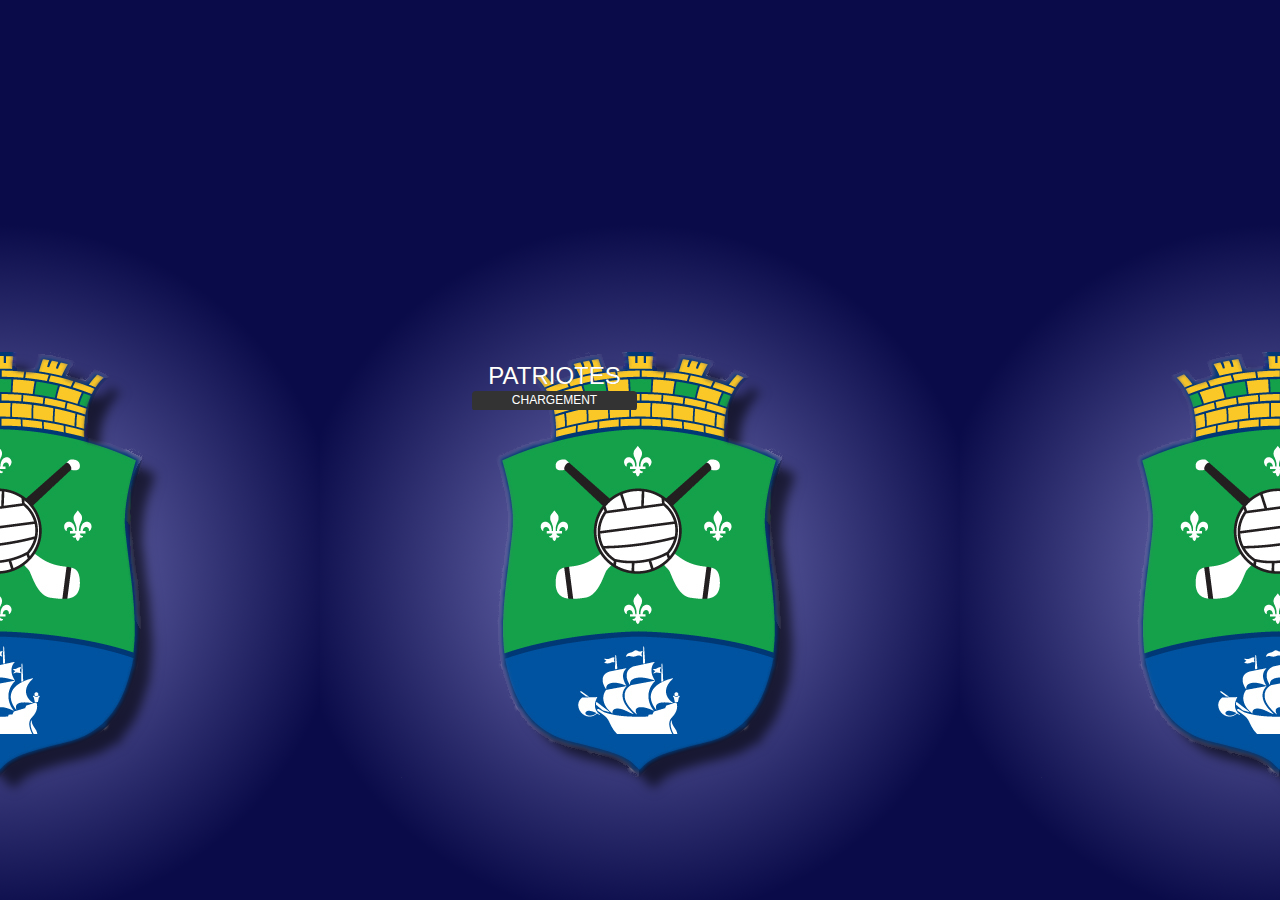
==== commit 0fbb14c5: "Reactivate Loader page" ====
--- a/www/index.html
+++ b/www/index.html
@@ -47,7 +47,7 @@
 
 
 
-<!--
+
 <div data-role="page" id="welcome" data-theme="c">
   
   <div data-role="content" class="app">
@@ -60,7 +60,7 @@
   
 </div>
 
--->
+
 
 
 
